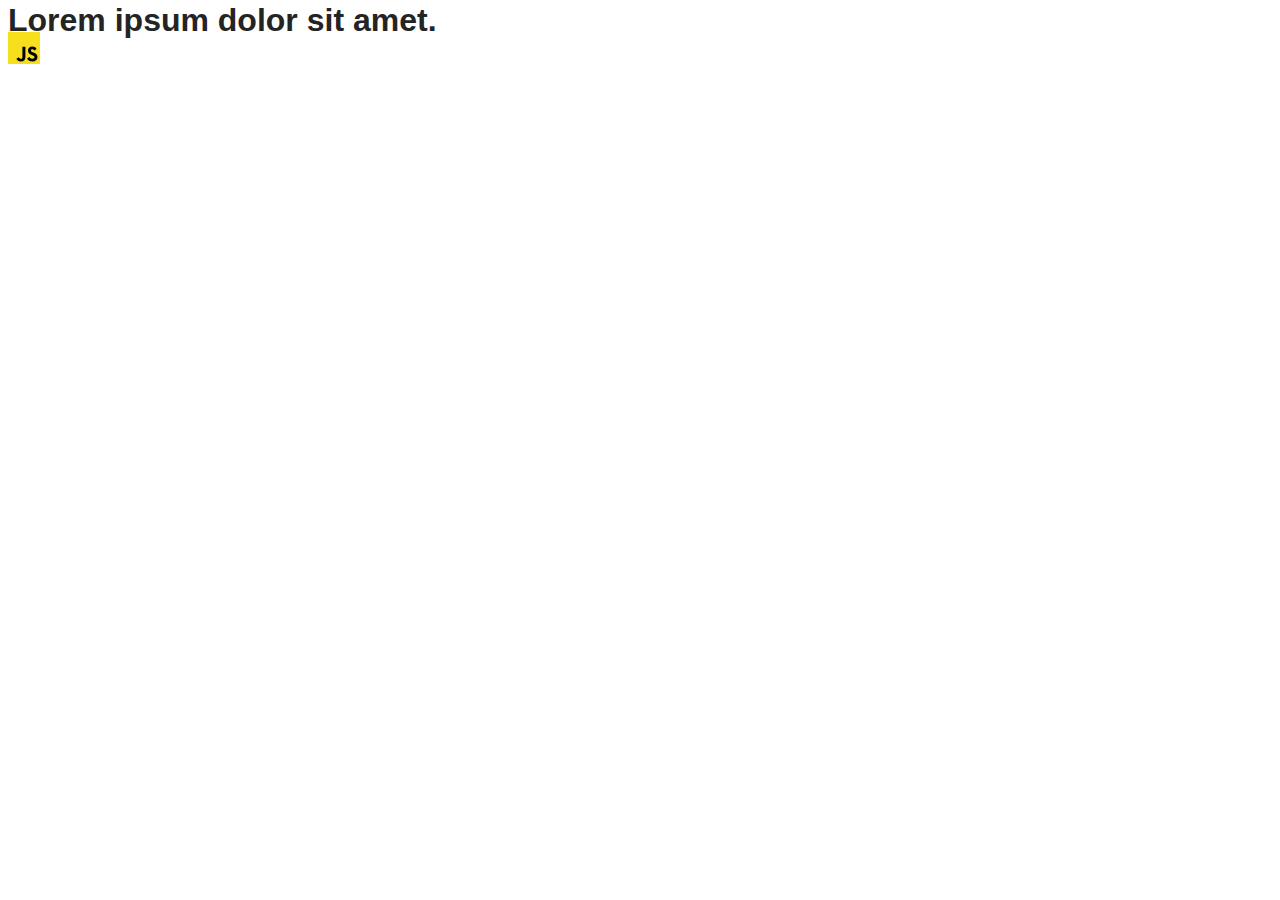
==== src/index.html @ e19f035d "Initial commit" ====
<!DOCTYPE html>
<html lang="en">
  <head>
    <meta charset="UTF-8" />
    <link rel="icon" type="image/svg+xml" href="/favicon.svg" />
    <meta name="viewport" content="width=device-width, initial-scale=1.0" />
    <title>Vanilla App Template</title>
    <link rel="stylesheet" href="./css/styles.css" />
  </head>
  <body>
    <load ="partials/header.html" />

    <section>
      <h1>Lorem ipsum dolor sit amet.</h1>
      <!-- Path to images as from index.html file -->
      <img src="./img/javascript.svg" alt="" />
    </section>

    <!-- Loads the specified .html file -->
    <load ="partials/vite-promo.html" />

    <script type="module" src="./main.js"></script>
  </body>
</html>
---- src/css/styles.css ----
/**
  |============================
  | include css partials with
  | default @import url()
  |============================
*/
@import url('./reset.css');
@import url('./vite-promo.css');
@import url('./header.css');

:root {
  font-family: Inter, Avenir, Helvetica, Arial, sans-serif;
  font-size: 16px;
  line-height: 24px;
  font-weight: 400;

  color: #242424;
  background-color: rgba(255, 255, 255, 0.87);

  font-synthesis: none;
  text-rendering: optimizeLegibility;
  -webkit-font-smoothing: antialiased;
  -moz-osx-font-smoothing: grayscale;
  -webkit-text-size-adjust: 100%;
}
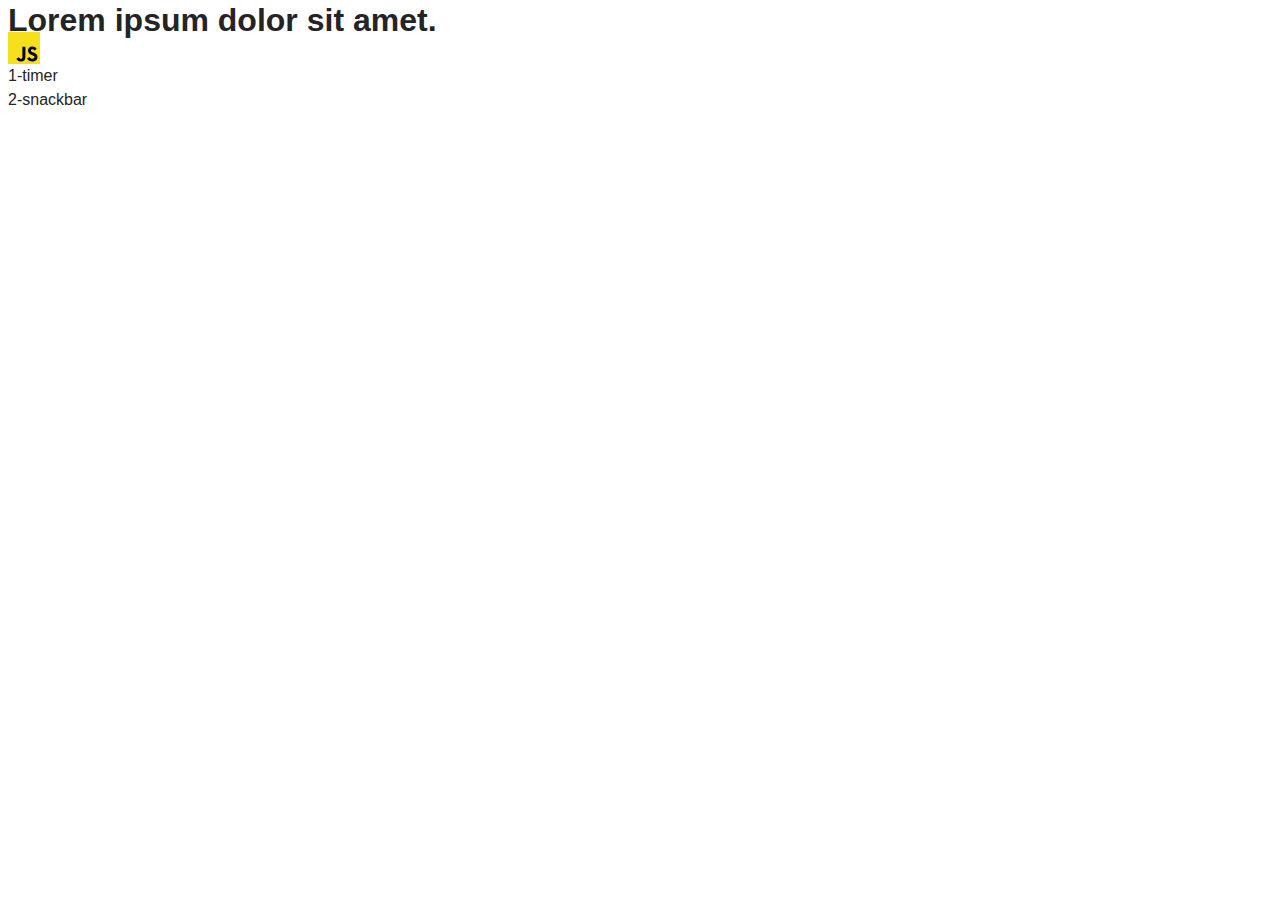
==== commit 3c9f7645: "updated the structure hw-10" ====
--- a/src/index.html
+++ b/src/index.html
@@ -4,21 +4,21 @@
     <meta charset="UTF-8" />
     <link rel="icon" type="image/svg+xml" href="/favicon.svg" />
     <meta name="viewport" content="width=device-width, initial-scale=1.0" />
-    <title>Vanilla App Template</title>
+    <title>Homework-10</title>
     <link rel="stylesheet" href="./css/styles.css" />
+    <link rel="stylesheet" href="./css/reset.css" />
   </head>
   <body>
-    <load ="partials/header.html" />
-
-    <section>
+       <section>
       <h1>Lorem ipsum dolor sit amet.</h1>
       <!-- Path to images as from index.html file -->
       <img src="./img/javascript.svg" alt="" />
     </section>
 
-    <!-- Loads the specified .html file -->
-    <load ="partials/vite-promo.html" />
+    <ul>
+      <li><a href="1-timer.html">1-timer</a></li>
+      <li><a href="2-snackbar.html">2-snackbar</a></li>
+    </ul>
 
-    <script type="module" src="./main.js"></script>
   </body>
 </html>
--- a/src/css/styles.css
+++ b/src/css/styles.css
@@ -5,8 +5,8 @@
   |============================
 */
 @import url('./reset.css');
-@import url('./vite-promo.css');
-@import url('./header.css');
+/* @import url('./vite-promo.css');
+@import url('./header.css'); */
 
 :root {
   font-family: Inter, Avenir, Helvetica, Arial, sans-serif;
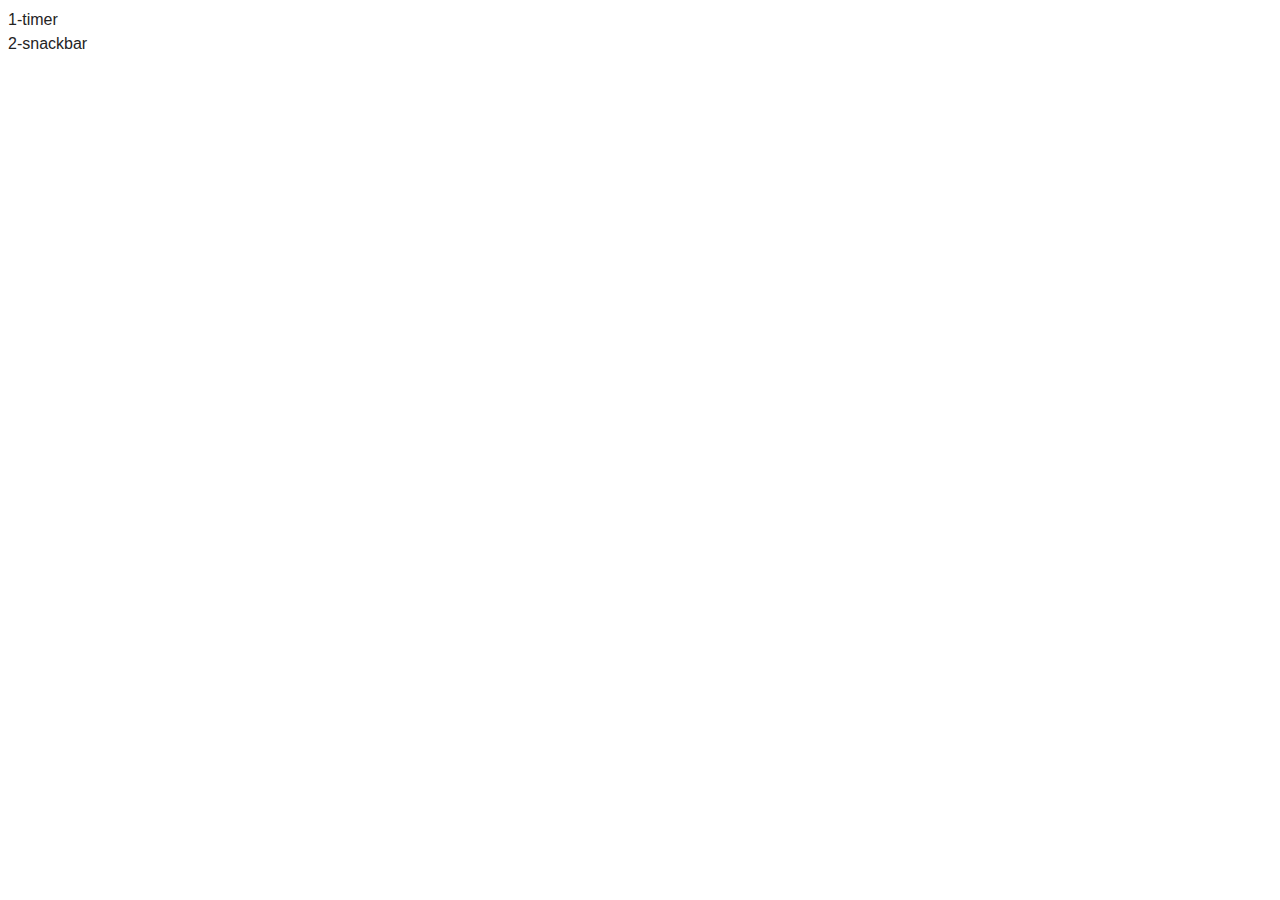
==== commit a8eb3c0e: "update 1-timer js" ====
--- a/src/index.html
+++ b/src/index.html
@@ -9,11 +9,11 @@
     <link rel="stylesheet" href="./css/reset.css" />
   </head>
   <body>
-       <section>
-      <h1>Lorem ipsum dolor sit amet.</h1>
+       <!-- <section>
+      <h1>Lorem ipsum dolor sit amet.</h1> -->
       <!-- Path to images as from index.html file -->
-      <img src="./img/javascript.svg" alt="" />
-    </section>
+      <!-- <img src="./img/javascript.svg" alt="" />
+    </section> -->
 
     <ul>
       <li><a href="1-timer.html">1-timer</a></li>
--- a/src/css/styles.css
+++ b/src/css/styles.css
@@ -9,7 +9,7 @@
 @import url('./header.css'); */
 
 :root {
-  font-family: Inter, Avenir, Helvetica, Arial, sans-serif;
+  font-family: Montserrat, sans-serif;
   font-size: 16px;
   line-height: 24px;
   font-weight: 400;
@@ -23,3 +23,18 @@
   -moz-osx-font-smoothing: grayscale;
   -webkit-text-size-adjust: 100%;
 }
+
+.timer {
+  display: flex;
+  width: 345px;
+  height: 72 px;
+  gap: 24px;
+  margin-top: 32px;
+}
+
+
+.field {
+  display: flex;
+  flex-direction: column;
+  align-items: center;
+}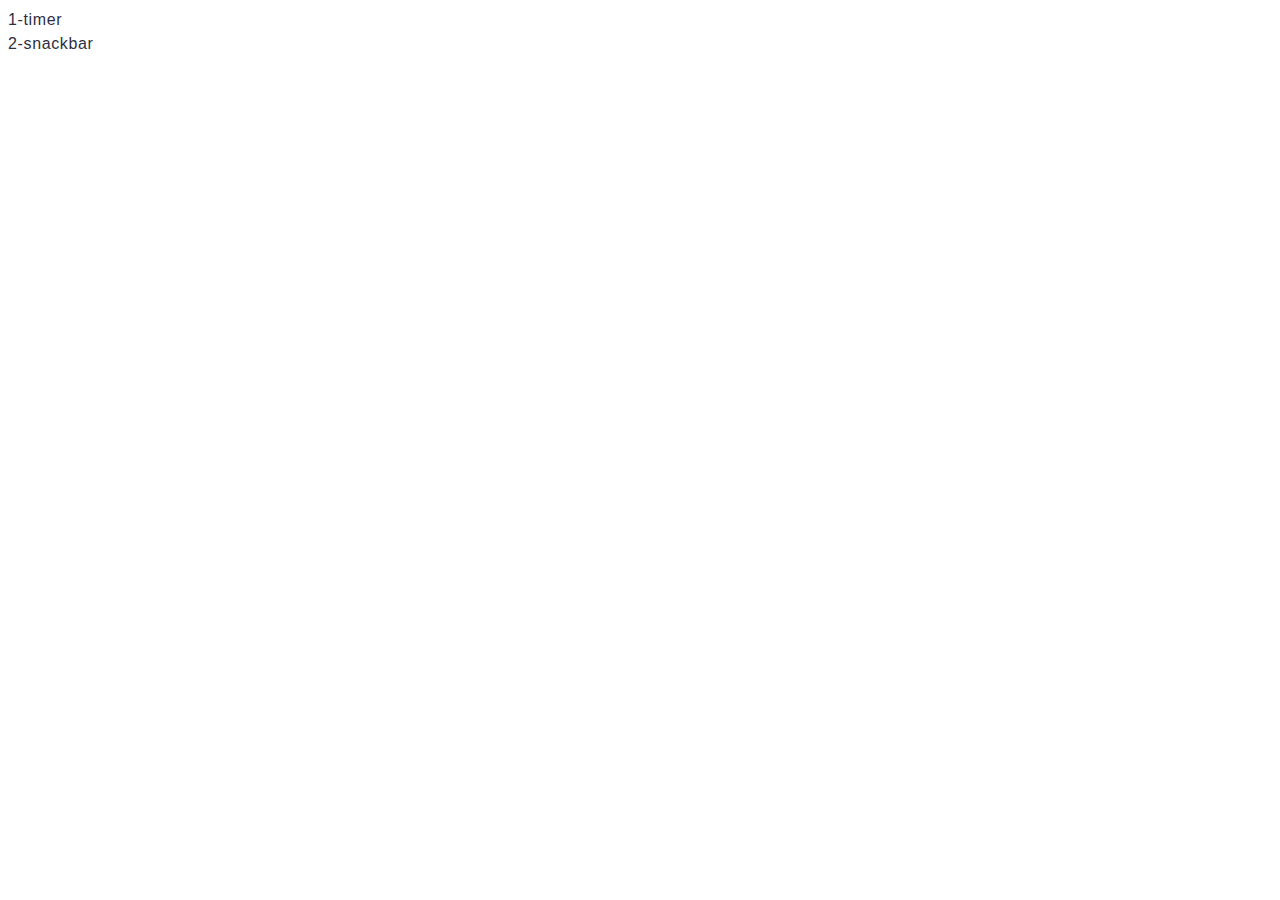
==== commit 59d13a75: "did snackbar  and css" ====
--- a/src/index.html
+++ b/src/index.html
@@ -6,19 +6,11 @@
     <meta name="viewport" content="width=device-width, initial-scale=1.0" />
     <title>Homework-10</title>
     <link rel="stylesheet" href="./css/styles.css" />
-    <link rel="stylesheet" href="./css/reset.css" />
   </head>
   <body>
-       <!-- <section>
-      <h1>Lorem ipsum dolor sit amet.</h1> -->
-      <!-- Path to images as from index.html file -->
-      <!-- <img src="./img/javascript.svg" alt="" />
-    </section> -->
-
     <ul>
       <li><a href="1-timer.html">1-timer</a></li>
       <li><a href="2-snackbar.html">2-snackbar</a></li>
     </ul>
-
   </body>
 </html>
--- a/src/css/styles.css
+++ b/src/css/styles.css
@@ -1,20 +1,12 @@
-/**
-  |============================
-  | include css partials with
-  | default @import url()
-  |============================
-*/
 @import url('./reset.css');
-/* @import url('./vite-promo.css');
-@import url('./header.css'); */
 
 :root {
   font-family: Montserrat, sans-serif;
   font-size: 16px;
   line-height: 24px;
   font-weight: 400;
-
-  color: #242424;
+  letter-spacing: 0.04em;
+  color: #2E2F42;
   background-color: rgba(255, 255, 255, 0.87);
 
   font-synthesis: none;
@@ -24,12 +16,19 @@
   -webkit-text-size-adjust: 100%;
 }
 
+section {
+  display: block;
+  width: 100%;
+  height: 100%;
+  margin-bottom: 20px;
+  font-size: 20px;
+}
+
 .timer {
   display: flex;
   width: 345px;
-  height: 72 px;
+  justify-content: space-between;
   gap: 24px;
-  margin-top: 32px;
 }
 
 
@@ -37,4 +36,131 @@
   display: flex;
   flex-direction: column;
   align-items: center;
+
+}
+
+.value {
+  font-size: 40px;
+  line-height: 1.2;
+}
+
+.label {
+  text-transform: uppercase;
+}
+
+[data-start] {
+  cursor: pointer;
+  border: none;
+  border-radius: 8px;
+  background-color: #4e75ff;
+  padding: 8px 16px;
+  color: #fff;
+  font-weight: 500;
+  line-height: 1.5;
+  width: 75px;
+  height: 40px;
+  font-family: Montserrat,sans-serif;
+  font-size: 16px;
+  font-style: normal;
+  font-weight: 400;
+  line-height: 1.5;
+  letter-spacing: 0.04em;
+  
+}
+
+#datetime-picker {
+  box-sizing: border-box;
+  margin: 0 8px 32px 0;
+  width: 272px;
+  height: 40px;
+  padding: 8px 16px;
+  border-radius: 4px;
+  border: 1px solid #808080;
+  color: #2e2f42;
+  font-family: Montserrat, sans-serif;
+  font-size: 16px;
+  font-weight: 400;
+  line-height: 1.5;
+  letter-spacing: 0.04em;
+}
+
+[data-start]:hover {
+  background-color: #6c8cff;
+  padding: 8px 16px;
+  color: #fff;
+}
+
+[data-start]:disabled {
+  background-color: #cfcfcf;
+  padding: 8px 16px;
+  color: #989898;
+  cursor: not-allowed;
+}
+
+.form {
+  display: block;
+  box-sizing: border-box;
+  width: 1440px;
+  height: 496px;
+  padding: 36px 924px 230px 156px;
+}
+
+.label-delay {
+  display: flex;
+  flex-direction: column;
+  max-width: 360px;
+  margin-bottom: 16px;
+  
+}
+
+.input-delay {
+  display: block;
+  max-width: 360px;
+  height: 40px;
+  border-radius: 4px;
+  border: 1px solid #808080;
+  margin-top: 8px;
+  padding: 8px 16px;
+  font-family: Montserrat, sans-serif;
+  font-size: 16px;
+  font-weight: 400;
+  line-height: 1.5;
+  letter-spacing: 0.04em;
+
+}
+
+fieldset {
+  display: flex;
+  justify-content: space-around;
+  align-items: center;
+  margin: 0 0 24px 0;
+  margin-bottom: 24px;
+  border-radius: 4px;
+  border: 1px solid #808080;
+  height: 64px;
+}
+
+fieldset:hover {
+  border-color: #000;
+}
+
+.btn-submit {
+  display: flex;
+  width: 360px;
+  padding: 8px 16px;
+  justify-content: center;
+  align-items: center;
+  border-radius: 8px;
+  background: #4E75FF;
+  color: #fff;
+  font-family: Montserrat, sans-serif;
+  font-size: 16px;
+  font-weight: 500;
+  line-height: 1.5;
+  letter-spacing: 0.04em;
+  border: none;
+}
+
+.btn-submit:hover {
+  background-color: #6C8CFF;
 }